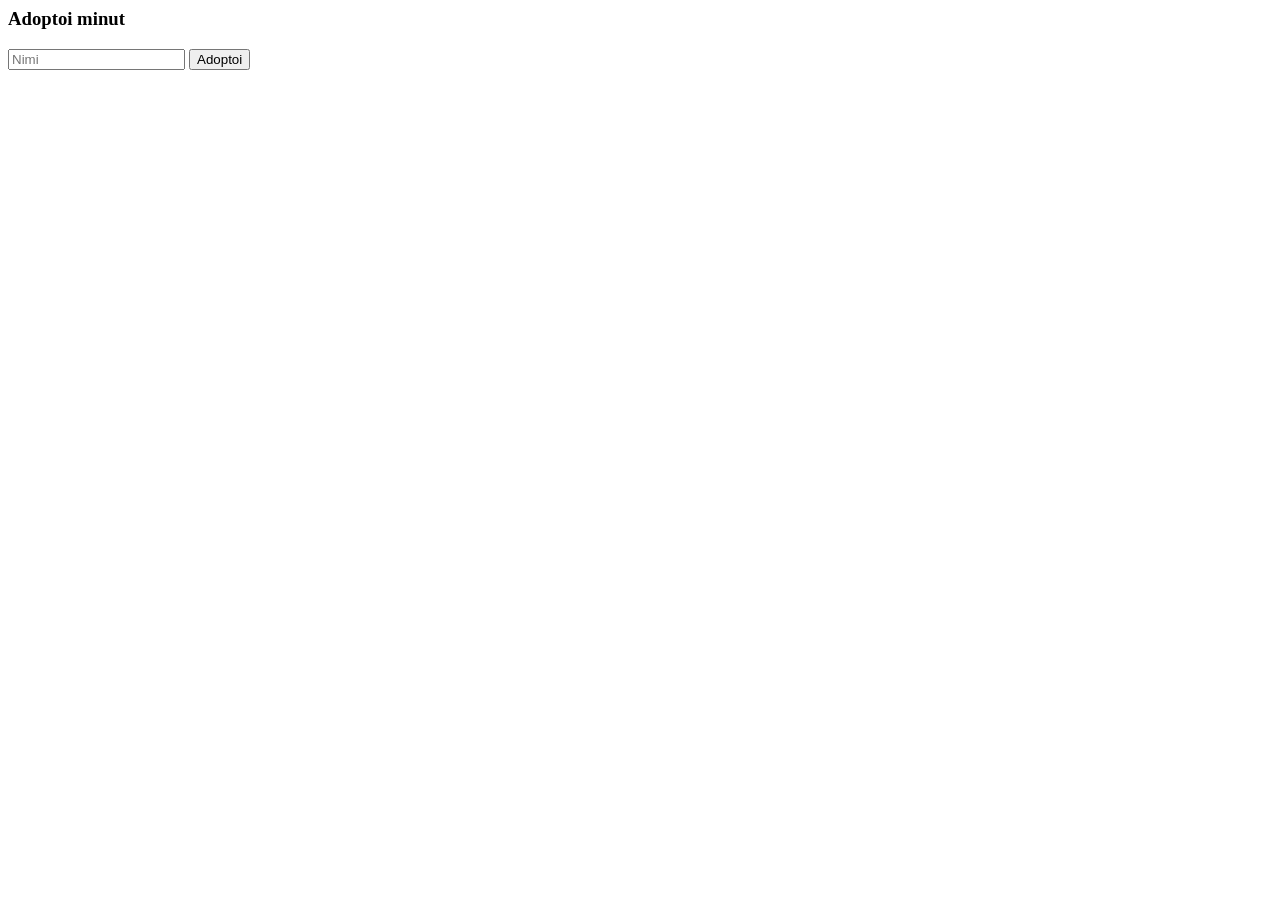
==== frontend/animal.html @ 9a95be47 "animals" ====
<body>
  <div id="animal"></div>

  <form id="adoptForm">
    <h3>Adoptoi minut</h3>
    <input placeholder="Nimi" required>
    <button>Adoptoi</button>
  </form>

  <script>
    const id = new URLSearchParams(window.location.search).get("id");

    fetch(`http://localhost:3000/animals/${id}`)
      .then(res => res.json())
      .then(a => {
        document.getElementById("animal").innerHTML = `
          <h2>${a.name}</h2>
          <p>${a.description}</p>
        `;
      });

    document.getElementById("adoptForm").onsubmit = e => {
      e.preventDefault();

      fetch(`http://localhost:3000/animals/${id}/adopt`, {
        method: "POST"
      }).then(() => {
        window.location = "thanks.html";
      });
    };
  </script>
</body>
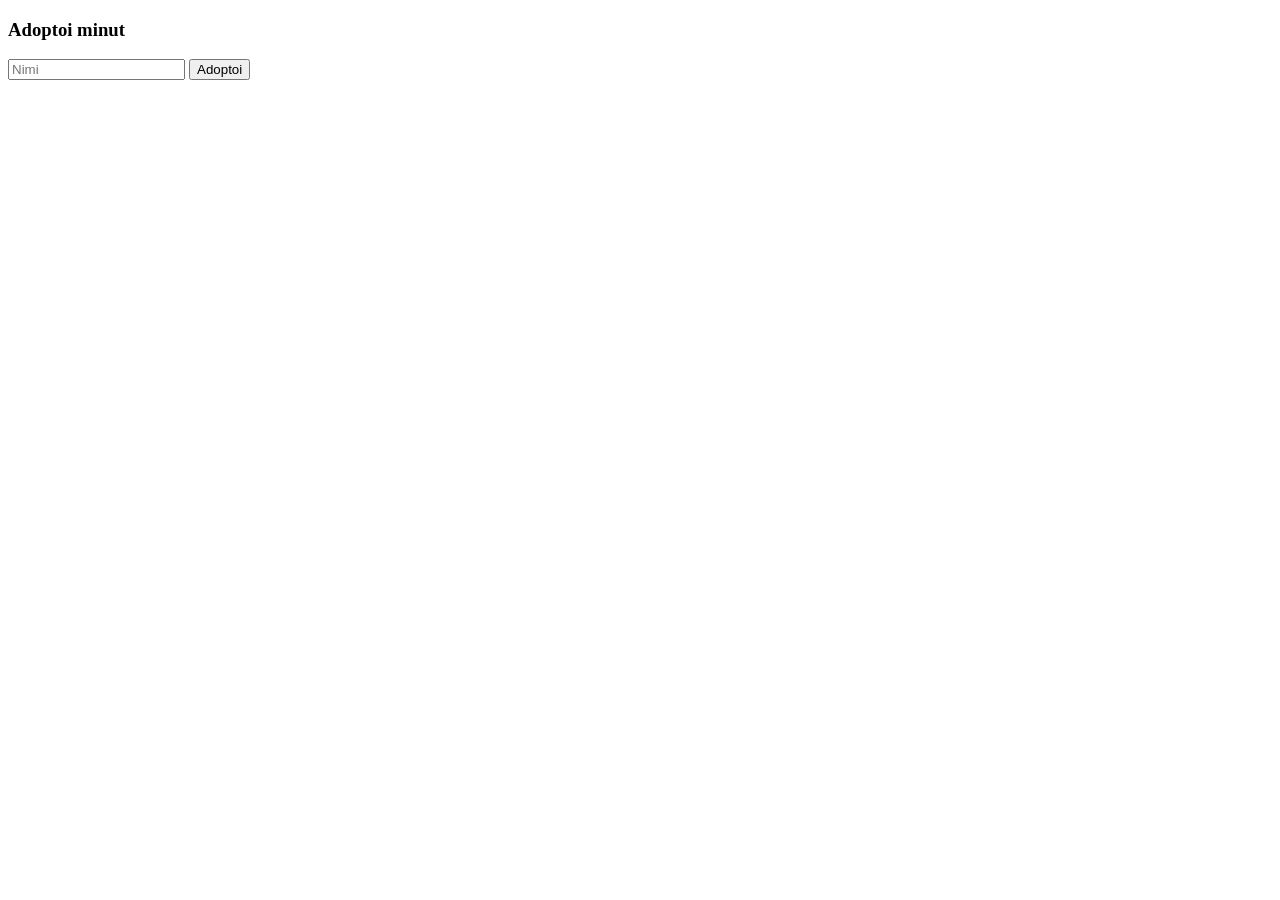
==== commit 6d984acd: "Lisätty html-koodien head:eihin faviconit" ====
--- a/frontend/animal.html
+++ b/frontend/animal.html
@@ -1,3 +1,9 @@
+<!DOCTYPE html>
+<html>
+<head>
+  <meta charset="UTF-8">
+  <link rel="icon" href="https://cdn-icons-png.flaticon.com/512/616/616408.png">
+</head>
 <body>
   <div id="animal"></div>
 
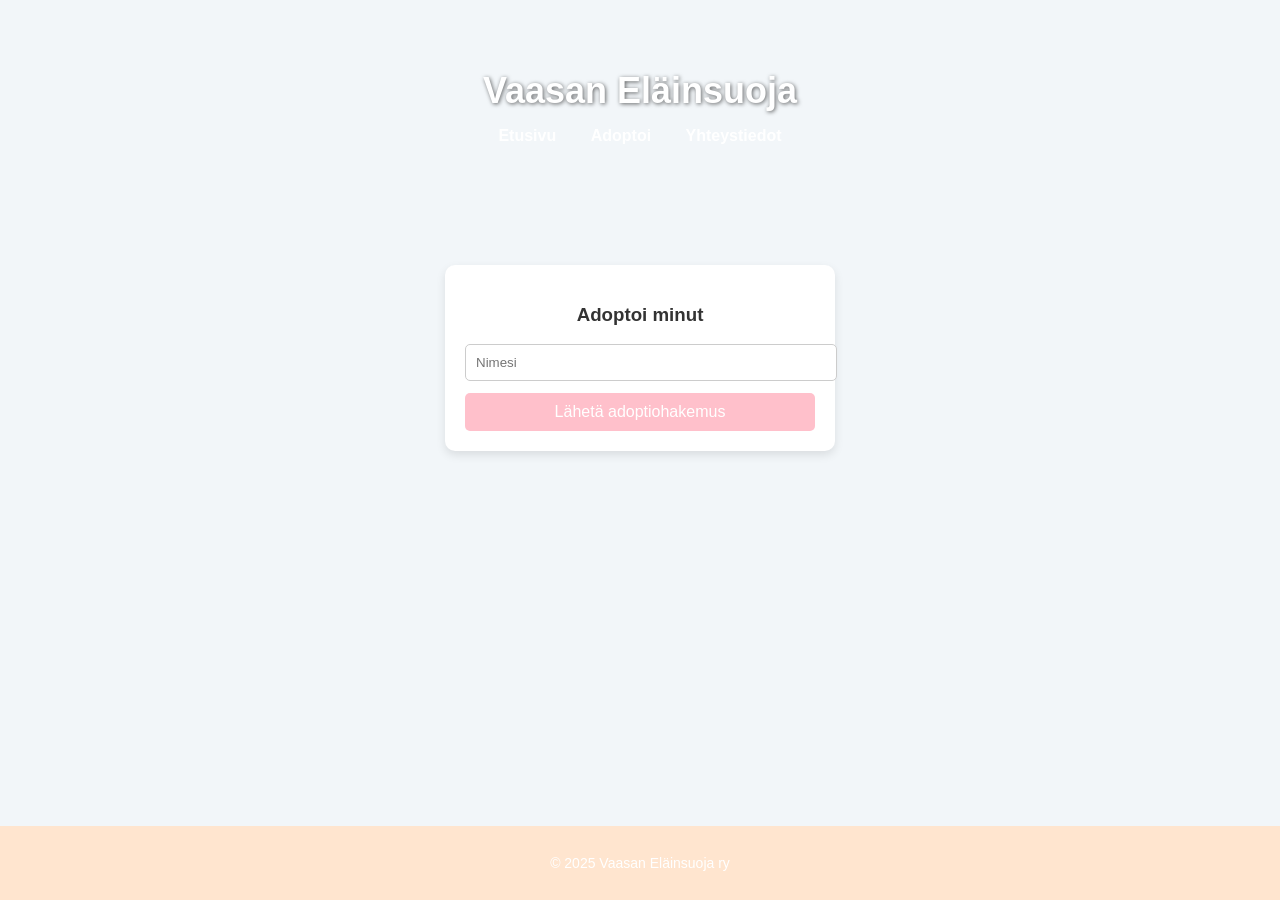
==== commit 0b10bae1: "Korjattu CSS, HTML tiedostot ja testattu toimivan" ====
--- a/frontend/animal.html
+++ b/frontend/animal.html
@@ -2,26 +2,48 @@
 <html>
 <head>
   <meta charset="UTF-8">
+  <title>Eläimen tiedot</title>
   <link rel="icon" href="https://cdn-icons-png.flaticon.com/512/616/616408.png">
+  <link rel="stylesheet" href="style.css">
 </head>
+
 <body>
-  <div id="animal"></div>
+  <header>
+    <h1>Vaasan Eläinsuoja</h1>
+    <nav>
+      <a>Etusivu</a>
+      <a>Adoptoi</a>
+      <a>Yhteystiedot</a>
+    </nav>
+  </header>
 
-  <form id="adoptForm">
-    <h3>Adoptoi minut</h3>
-    <input placeholder="Nimi" required>
-    <button>Adoptoi</button>
-  </form>
+  <main>
+    <div id="animal"></div>
+
+    <form id="adoptForm">
+      <h3>Adoptoi minut</h3>
+      <input type="text" placeholder="Nimesi" required>
+      <button type="submit">Lähetä adoptiohakemus</button>
+    </form>
+  </main>
+
+  <footer>
+    <p>© 2025 Vaasan Eläinsuoja ry</p>
+  </footer>
 
   <script>
     const id = new URLSearchParams(window.location.search).get("id");
 
     fetch(`http://localhost:3000/animals/${id}`)
       .then(res => res.json())
-      .then(a => {
+      .then(animal => {
         document.getElementById("animal").innerHTML = `
-          <h2>${a.name}</h2>
-          <p>${a.description}</p>
+          <h2>${animal.name}</h2>
+          <img src="${animal.image || 'https://via.placeholder.com/300'}" style="max-width:300px; display:block; margin: 0 auto;">
+          <p><strong>Tyyppi:</strong> ${animal.type}</p>
+          <p><strong>Ikä:</strong> ${animal.age} vuotta</p>
+          <p><strong>Rotu:</strong> ${animal.breed}</p>
+          <p>${animal.description}</p>
         `;
       });
 
@@ -31,8 +53,9 @@
       fetch(`http://localhost:3000/animals/${id}/adopt`, {
         method: "POST"
       }).then(() => {
-        window.location = "thanks.html";
+        window.location.href = "thanks.html";
       });
     };
   </script>
 </body>
+</html>
--- a/frontend/style.css
+++ b/frontend/style.css
@@ -0,0 +1,137 @@
+body {
+  font-family: "Segoe UI", Arial, sans-serif;
+  margin: 0;
+  background-color: #f2f6f9;
+  color: #333;
+  min-height: 100vh;
+  display: flex;
+  flex-direction: column;
+}
+
+header {
+  background-image: url("https://images.unsplash.com/photo-1450778869180-41d0601e046e");
+  background-size: cover;
+  background-position: center;
+  padding: 60px 50px;
+  color: white;
+  text-align: center;
+}
+
+header h1 {
+  margin: 10px 0;
+  font-size: 36px;
+  text-shadow: 1px 1px 4px rgba(0,0,0,0.6);
+}
+
+nav {
+  margin-top: 15px;
+}
+
+nav a {
+  color: white;
+  text-decoration: none;
+  margin: 0 15px;
+  font-weight: bold;
+  cursor: default;
+}
+
+nav a:hover {
+  text-decoration: underline;
+}
+
+main {
+  padding: 30px;
+  flex: 1;
+}
+
+h1, h2, h3 {
+  text-align: center;
+}
+
+#animals {
+  display: flex;
+  flex-wrap: wrap;
+  justify-content: center;
+  gap: 25px;
+  margin-top: 30px;
+}
+
+.card {
+  background-color: white;
+  width: 230px;
+  border-radius: 10px;
+  padding: 15px;
+  box-shadow: 0 4px 10px rgba(0,0,0,0.1);
+  text-align: center;
+}
+
+.card img {
+  width: 100%;
+  height: 150px;
+  object-fit: cover;
+  border-radius: 6px;
+  margin-bottom: 10px;
+}
+
+.card h3 {
+  margin: 10px 0 5px;
+}
+
+.card p {
+  margin: 5px 0;
+}
+
+.card a {
+  display: inline-block;
+  margin-top: 10px;
+  padding: 8px 12px;
+  background-color: pink;
+  color: white;
+  text-decoration: none;
+  border-radius: 5px;
+}
+
+.card a:hover {
+  background-color: #ff5dc9;
+}
+
+form {
+  background-color: white;
+  max-width: 350px;
+  margin: 30px auto;
+  padding: 20px;
+  border-radius: 10px;
+  box-shadow: 0 4px 10px rgba(0,0,0,0.1);
+}
+
+input {
+  width: 100%;
+  padding: 10px;
+  margin-bottom: 12px;
+  border-radius: 5px;
+  border: 1px solid #ccc;
+}
+
+button {
+  width: 100%;
+  padding: 10px;
+  background-color: pink;
+  color: white;
+  border: none;
+  border-radius: 5px;
+  font-size: 16px;
+  cursor: pointer;
+}
+
+button:hover {
+  background-color: #ff5dc9;
+}
+
+footer {
+  background-color: #ffe5cf;
+  color: white;
+  text-align: center;
+  padding: 15px;
+  margin-top: 40px;
+  font-size: 14px;
+}
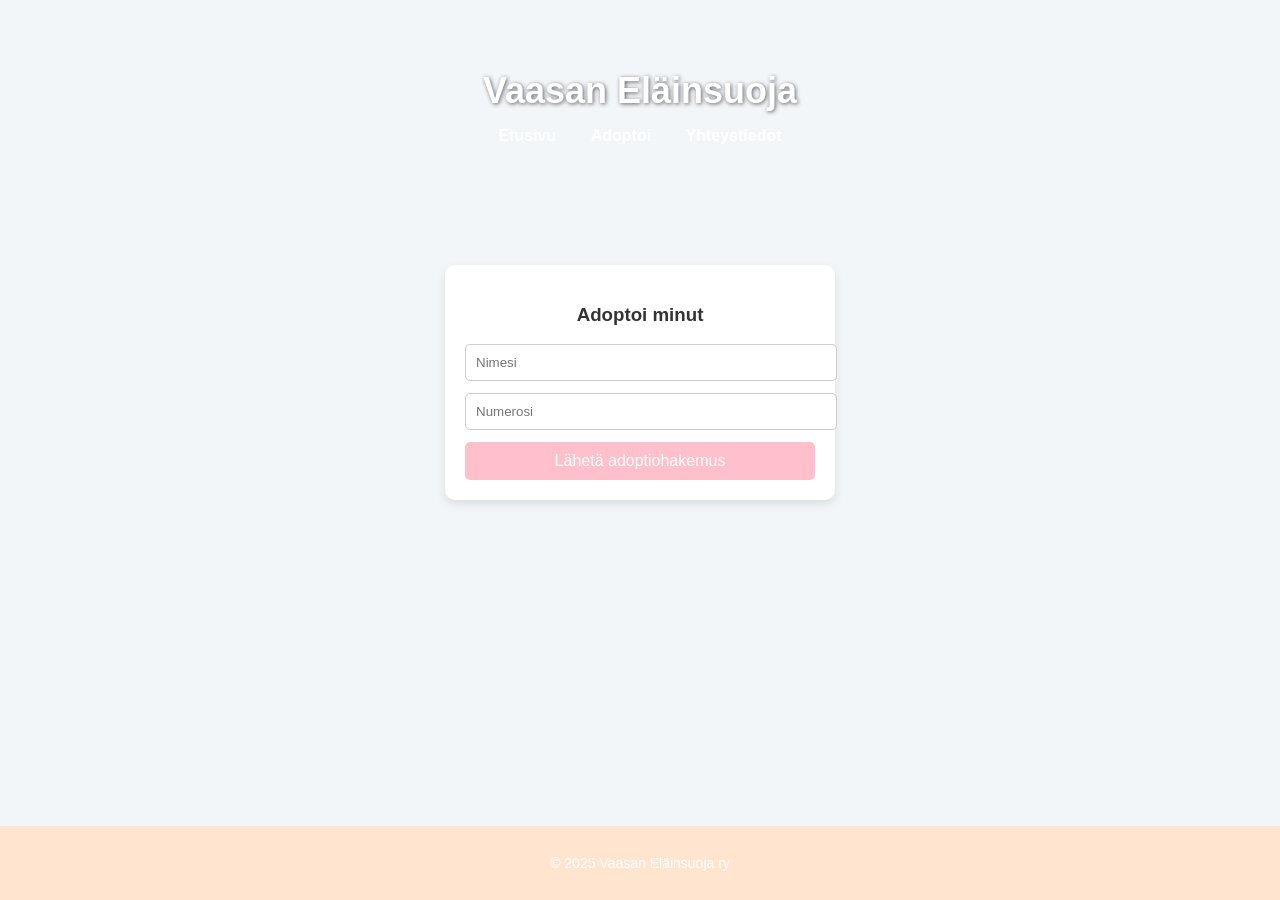
==== commit 9df2a57a: "Kommentointia ja vähän tietojen muutosta" ====
--- a/frontend/animal.html
+++ b/frontend/animal.html
@@ -6,7 +6,7 @@
   <link rel="icon" href="https://cdn-icons-png.flaticon.com/512/616/616408.png">
   <link rel="stylesheet" href="style.css">
 </head>
-
+ 
 <body>
   <header>
     <h1>Vaasan Eläinsuoja</h1>
@@ -23,6 +23,7 @@
     <form id="adoptForm">
       <h3>Adoptoi minut</h3>
       <input type="text" placeholder="Nimesi" required>
+      <input type="text" placeholder="Numerosi" required>
       <button type="submit">Lähetä adoptiohakemus</button>
     </form>
   </main>
@@ -32,8 +33,10 @@
   </footer>
 
   <script>
+    // Etsitään eläimen ID
     const id = new URLSearchParams(window.location.search).get("id");
 
+    // Haetaan eläimen tiedot fetch:illä ja lisätään niiden tiedot sivulle
     fetch(`http://localhost:3000/animals/${id}`)
       .then(res => res.json())
       .then(animal => {
@@ -47,12 +50,14 @@
         `;
       });
 
+    // Käsitellään adoptiolomakkeen lähetys ja lähetetään se backendille
     document.getElementById("adoptForm").onsubmit = e => {
       e.preventDefault();
 
       fetch(`http://localhost:3000/animals/${id}/adopt`, {
         method: "POST"
       }).then(() => {
+        // Siirrytään kiitos-sivulle adoptiolomakkeen lähetyksen jälkeen
         window.location.href = "thanks.html";
       });
     };
